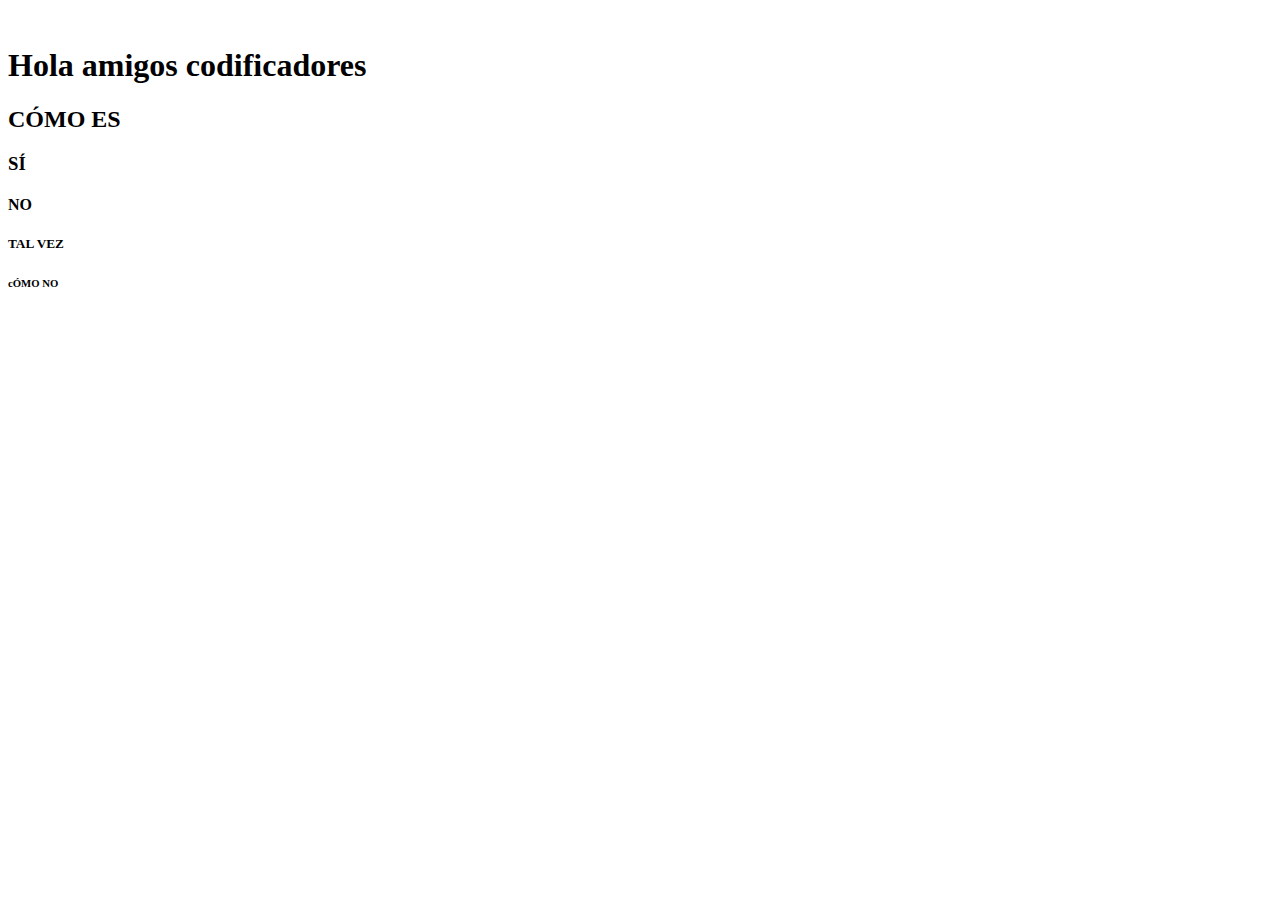
==== index.html @ 1865d926 "Mi primer código confenalco" ====
<!DOCTYPE html>
<html lang="es">
<head>
    <meta charset="UTF-8">
    <meta http-equiv="X-UA-Compatible" content="IE=edge">
    <meta name="viewport" content="width=device-width, initial-scale=1.0">
    <title>HOLA MUNDO</title>
</head>
<body>
    <IMg></IMg>
    <h1>Hola amigos codificadores</h1>    
    <h2>CÓMO ES</h2>
    <H3>SÍ</H3>
    <H4>NO</H4>
    <H5>TAL VEZ</H5>
    <H6>cÓMO NO</H6>
</body>
</html>
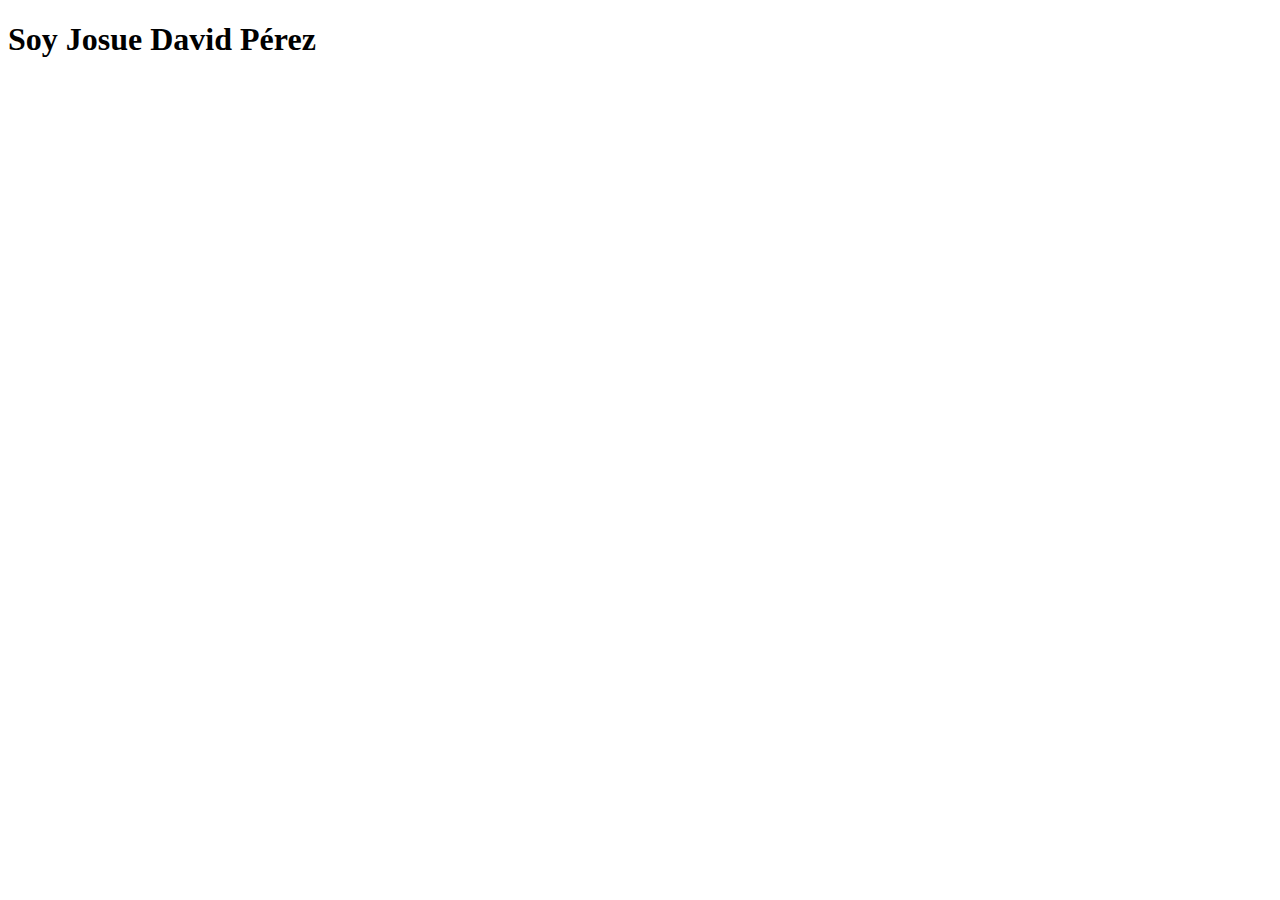
==== commit a3b7f146: "Depuración" ====
--- a/index.html
+++ b/index.html
@@ -4,15 +4,9 @@
     <meta charset="UTF-8">
     <meta http-equiv="X-UA-Compatible" content="IE=edge">
     <meta name="viewport" content="width=device-width, initial-scale=1.0">
-    <title>HOLA MUNDO</title>
+    <title>EJEMPLO 1</title>
 </head>
 <body>
-    <IMg></IMg>
-    <h1>Hola amigos codificadores</h1>    
-    <h2>CÓMO ES</h2>
-    <H3>SÍ</H3>
-    <H4>NO</H4>
-    <H5>TAL VEZ</H5>
-    <H6>cÓMO NO</H6>
+    <h1>Soy Josue David Pérez</h1>
 </body>
 </html>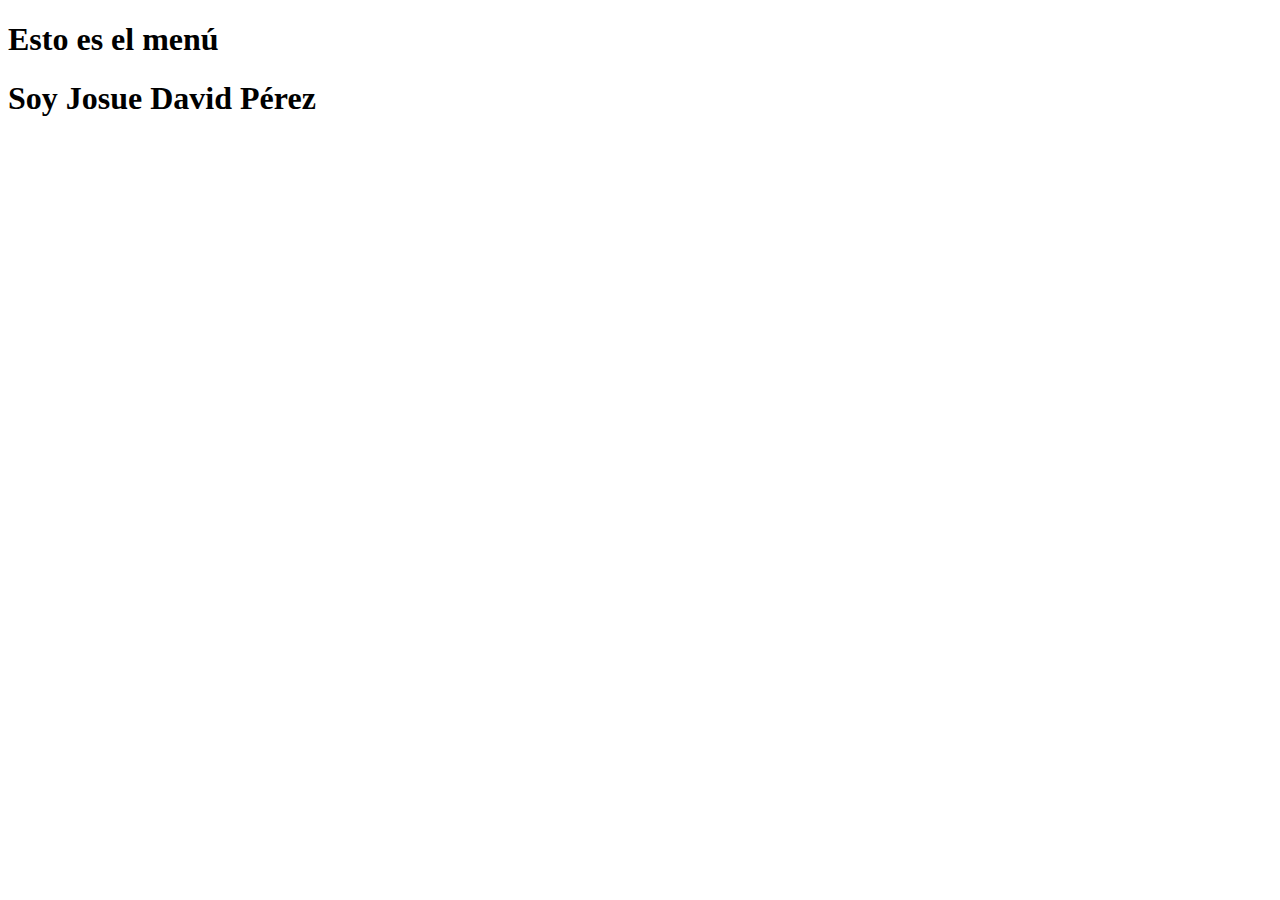
==== commit 3edadb91: "Adición de imágenes de prueba dentro de una section y nav" ====
--- a/index.html
+++ b/index.html
@@ -7,6 +7,19 @@
     <title>EJEMPLO 1</title>
 </head>
 <body>
+    <section>
+        <nav>        
+            <h1>Esto es el menú</h1>        
+        </nav>        
+    </section>    
     <h1>Soy Josue David Pérez</h1>
+    <section>
+        <nav>
+            <img src="https://storage.contextoganadero.com/s3fs-public/styles/noticias_one/public/blog/field_image/2017-03/quesos.png?itok=timTCSC_" alt="">
+            <img src="https://storage.contextoganadero.com/s3fs-public/styles/noticias_one/public/blog/field_image/2017-03/quesos.png?itok=timTCSC_" alt="">
+            <img src="https://storage.contextoganadero.com/s3fs-public/styles/noticias_one/public/blog/field_image/2017-03/quesos.png?itok=timTCSC_" alt="">
+        </nav>
+    </section>  
+    <img src="https://radiomitre-la100-prod.cdn.arcpublishing.com/resizer/TAiSU9hBqzSAFCRMunExWv959tI=/filters:format(webp)/cloudfront-us-east-1.images.arcpublishing.com/radiomitre/277ICBZMUBGQ7OZNHZMGEQTHVM.jpg" alt="">  
 </body>
 </html>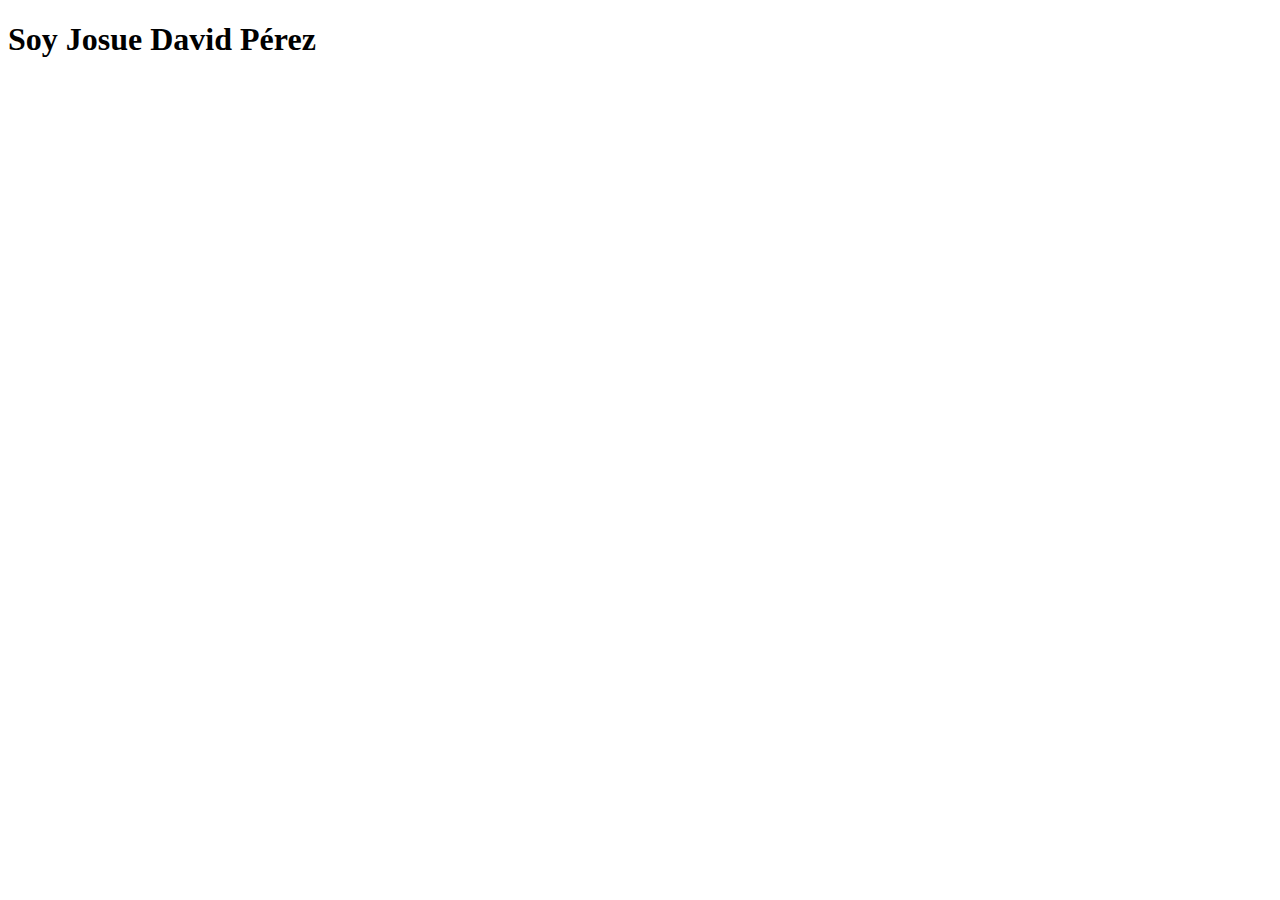
==== commit c09af204: "Limpiar código sobrante del ejercicio" ====
--- a/index.html
+++ b/index.html
@@ -7,19 +7,6 @@
     <title>EJEMPLO 1</title>
 </head>
 <body>
-    <section>
-        <nav>        
-            <h1>Esto es el menú</h1>        
-        </nav>        
-    </section>    
-    <h1>Soy Josue David Pérez</h1>
-    <section>
-        <nav>
-            <img src="https://storage.contextoganadero.com/s3fs-public/styles/noticias_one/public/blog/field_image/2017-03/quesos.png?itok=timTCSC_" alt="">
-            <img src="https://storage.contextoganadero.com/s3fs-public/styles/noticias_one/public/blog/field_image/2017-03/quesos.png?itok=timTCSC_" alt="">
-            <img src="https://storage.contextoganadero.com/s3fs-public/styles/noticias_one/public/blog/field_image/2017-03/quesos.png?itok=timTCSC_" alt="">
-        </nav>
-    </section>  
-    <img src="https://radiomitre-la100-prod.cdn.arcpublishing.com/resizer/TAiSU9hBqzSAFCRMunExWv959tI=/filters:format(webp)/cloudfront-us-east-1.images.arcpublishing.com/radiomitre/277ICBZMUBGQ7OZNHZMGEQTHVM.jpg" alt="">  
+    <h1>Soy Josue David Pérez</h1>    
 </body>
 </html>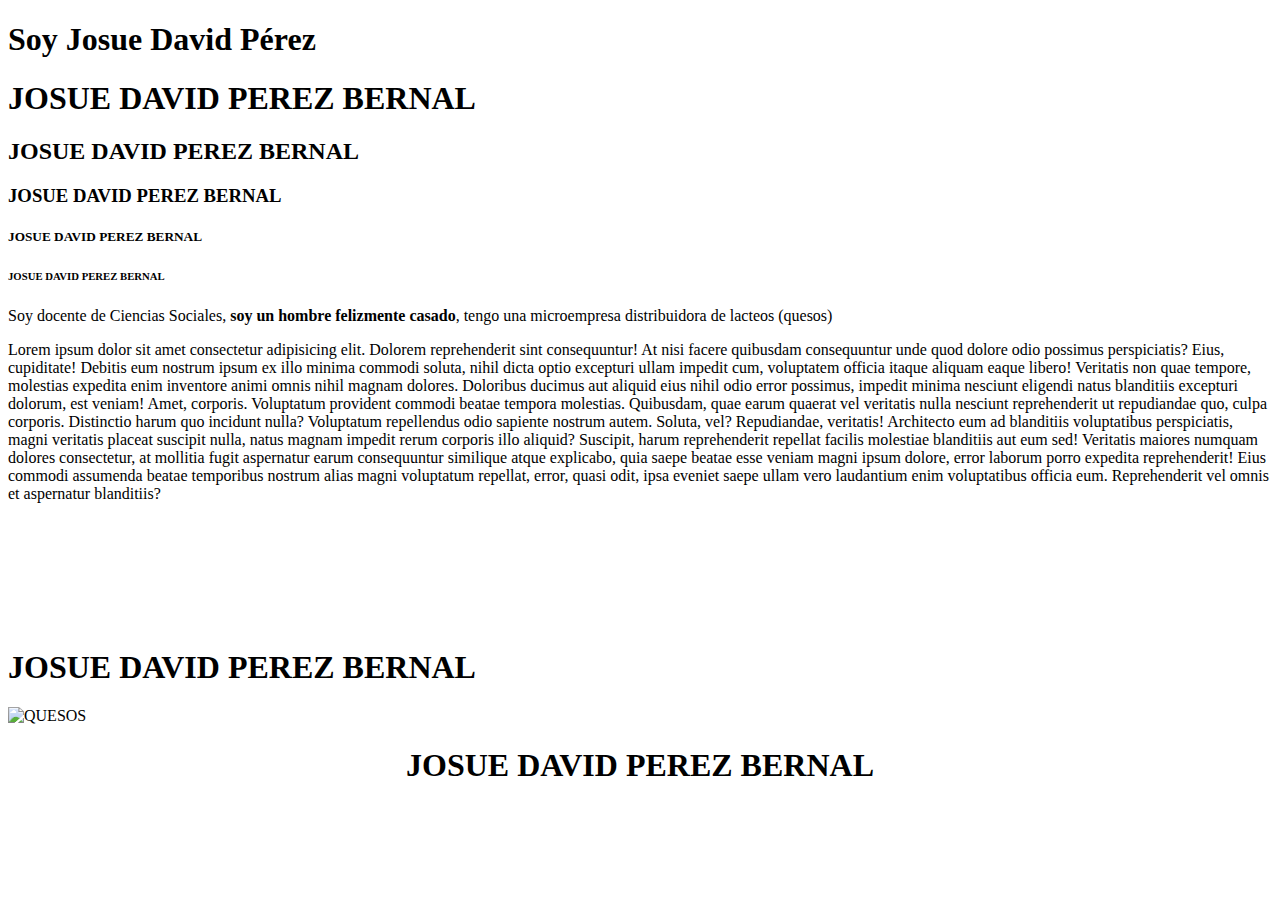
==== commit 259cd5cc: "Agregar etiquetas h, agregar p, agregar div, agregar center" ====
--- a/index.html
+++ b/index.html
@@ -7,6 +7,21 @@
     <title>EJEMPLO 1</title>
 </head>
 <body>
-    <h1>Soy Josue David Pérez</h1>    
+    <h1>Soy Josue David Pérez</h1>
+    <h1>JOSUE DAVID PEREZ BERNAL</h1>
+    <h2>JOSUE DAVID PEREZ BERNAL</h2>
+    <h3>JOSUE DAVID PEREZ BERNAL</h3>
+    <h5>JOSUE DAVID PEREZ BERNAL</h5>
+    <h6>JOSUE DAVID PEREZ BERNAL</h6>
+    <div>
+        <p>Soy docente de Ciencias Sociales, <strong>soy un hombre felizmente casado</strong>, tengo una microempresa distribuidora de lacteos (quesos)</p>  
+    </div>   
+    <p>Lorem ipsum dolor sit amet consectetur adipisicing elit. Dolorem reprehenderit sint consequuntur! At nisi facere quibusdam consequuntur unde quod dolore odio possimus perspiciatis? Eius, cupiditate! Debitis eum nostrum ipsum ex illo minima commodi soluta, nihil dicta optio excepturi ullam impedit cum, voluptatem officia itaque aliquam eaque libero! Veritatis non quae tempore, molestias expedita enim inventore animi omnis nihil magnam dolores. Doloribus ducimus aut aliquid eius nihil odio error possimus, impedit minima nesciunt eligendi natus blanditiis excepturi dolorum, est veniam! Amet, corporis. Voluptatum provident commodi beatae tempora molestias. Quibusdam, quae earum quaerat vel veritatis nulla nesciunt reprehenderit ut repudiandae quo, culpa corporis. Distinctio harum quo incidunt nulla? Voluptatum repellendus odio sapiente nostrum autem. Soluta, vel? Repudiandae, veritatis! Architecto eum ad blanditiis voluptatibus perspiciatis, magni veritatis placeat suscipit nulla, natus magnam impedit rerum corporis illo aliquid? Suscipit, harum reprehenderit repellat facilis molestiae blanditiis aut eum sed! Veritatis maiores numquam dolores consectetur, at mollitia fugit aspernatur earum consequuntur similique atque explicabo, quia saepe beatae esse veniam magni ipsum dolore, error laborum porro expedita reprehenderit! Eius commodi assumenda beatae temporibus nostrum alias magni voluptatum repellat, error, quasi odit, ipsa eveniet saepe ullam vero laudantium enim voluptatibus officia eum. Reprehenderit vel omnis et aspernatur blanditiis?</p>
+    <br> <br><br><br><br><br>
+    <div>
+        <h1>JOSUE DAVID PEREZ BERNAL</h1>
+        <img src="https://alpina.com/media/mageplaza/blog/post/q/u/quesos-maduros.jpg" alt="QUESOS">
+        <center><h1>JOSUE DAVID PEREZ BERNAL</h1></center>
+    </div>
 </body>
 </html>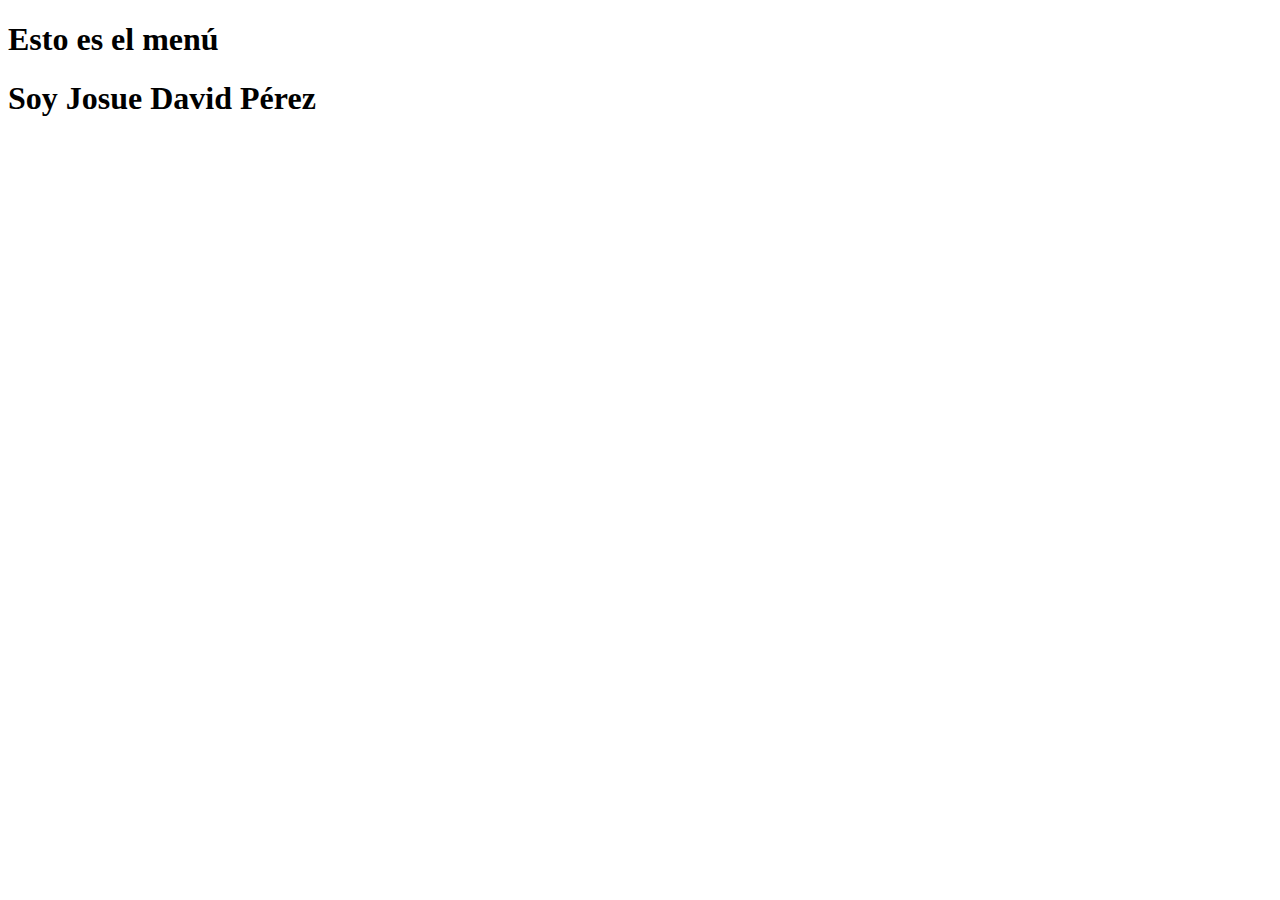
==== commit 1c606e18: "Se agregan tres archivos" ====
--- a/index.html
+++ b/index.html
@@ -7,21 +7,11 @@
     <title>EJEMPLO 1</title>
 </head>
 <body>
-    <h1>Soy Josue David Pérez</h1>
-    <h1>JOSUE DAVID PEREZ BERNAL</h1>
-    <h2>JOSUE DAVID PEREZ BERNAL</h2>
-    <h3>JOSUE DAVID PEREZ BERNAL</h3>
-    <h5>JOSUE DAVID PEREZ BERNAL</h5>
-    <h6>JOSUE DAVID PEREZ BERNAL</h6>
-    <div>
-        <p>Soy docente de Ciencias Sociales, <strong>soy un hombre felizmente casado</strong>, tengo una microempresa distribuidora de lacteos (quesos)</p>  
-    </div>   
-    <p>Lorem ipsum dolor sit amet consectetur adipisicing elit. Dolorem reprehenderit sint consequuntur! At nisi facere quibusdam consequuntur unde quod dolore odio possimus perspiciatis? Eius, cupiditate! Debitis eum nostrum ipsum ex illo minima commodi soluta, nihil dicta optio excepturi ullam impedit cum, voluptatem officia itaque aliquam eaque libero! Veritatis non quae tempore, molestias expedita enim inventore animi omnis nihil magnam dolores. Doloribus ducimus aut aliquid eius nihil odio error possimus, impedit minima nesciunt eligendi natus blanditiis excepturi dolorum, est veniam! Amet, corporis. Voluptatum provident commodi beatae tempora molestias. Quibusdam, quae earum quaerat vel veritatis nulla nesciunt reprehenderit ut repudiandae quo, culpa corporis. Distinctio harum quo incidunt nulla? Voluptatum repellendus odio sapiente nostrum autem. Soluta, vel? Repudiandae, veritatis! Architecto eum ad blanditiis voluptatibus perspiciatis, magni veritatis placeat suscipit nulla, natus magnam impedit rerum corporis illo aliquid? Suscipit, harum reprehenderit repellat facilis molestiae blanditiis aut eum sed! Veritatis maiores numquam dolores consectetur, at mollitia fugit aspernatur earum consequuntur similique atque explicabo, quia saepe beatae esse veniam magni ipsum dolore, error laborum porro expedita reprehenderit! Eius commodi assumenda beatae temporibus nostrum alias magni voluptatum repellat, error, quasi odit, ipsa eveniet saepe ullam vero laudantium enim voluptatibus officia eum. Reprehenderit vel omnis et aspernatur blanditiis?</p>
-    <br> <br><br><br><br><br>
-    <div>
-        <h1>JOSUE DAVID PEREZ BERNAL</h1>
-        <img src="https://alpina.com/media/mageplaza/blog/post/q/u/quesos-maduros.jpg" alt="QUESOS">
-        <center><h1>JOSUE DAVID PEREZ BERNAL</h1></center>
-    </div>
+    <section>
+        <nav>        
+            <h1>Esto es el menú</h1>        
+        </nav>        
+    </section>    
+    <h1>Soy Josue David Pérez</h1>    
 </body>
 </html>